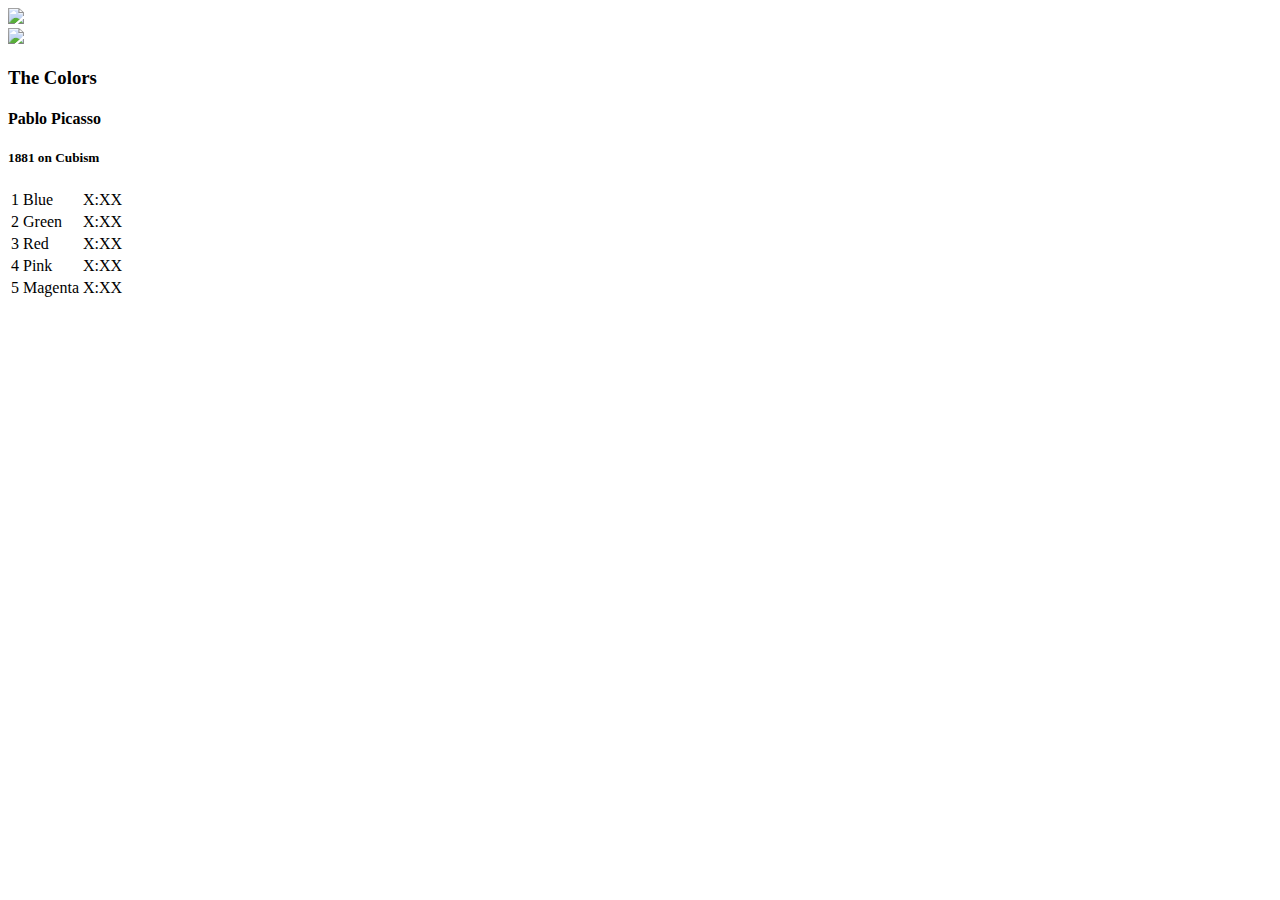
==== public/album.html @ 89a7e372 "added and styled album view" ====
<!DOCTYPE html>
 <html>
   <head>
     <title>Bloc Jams</title>
     <link rel="stylesheet" type="text/css" href="http://yui.yahooapis.com/3.17.1/build/cssreset/cssreset-min.css">
     <link href='http://fonts.googleapis.com/css?family=Open+Sans:400,800,600,700,300' rel='stylesheet' type='text/css'>
     <link rel="stylesheet" type="text/css" href="/stylesheets/app.css">
   </head>
   <body>
     <div class='nav-bar'> <!-- Nav Bar -->
       <img src="/images/blocjams.png">
     </div>
      <div class='album-container'>
       <div class='album-header-container'> <!-- Album Header -->
         <div> <!-- Album Image -->
           <img src="/images/album-placeholder.png" />
         </div>
 
         <div class='album-information'> <!-- Album Information -->
           <h3> The Colors </h3>
           <h4> Pablo Picasso </h4>
           <h5> 1881 on Cubism </h5>
         </div>
         
       </div>
       <div> <!-- Song table -->
         <table class='album-song-listing'>
           <tr>
             <td> 1 </td>
             <td> Blue </td>
             <td> X:XX </td>
           </tr>
           <tr>
             <td> 2 </td>
             <td> Green </td>
             <td> X:XX </td>
           </tr>
           <tr>
             <td> 3 </td>
             <td> Red </td>
             <td> X:XX </td>
           </tr>
           <tr>
             <td> 4 </td>
             <td> Pink </td>
             <td> X:XX </td>
           </tr>
           <tr>
             <td> 5 </td>
             <td> Magenta </td>
             <td> X:XX </td>
           </tr>
         </table>
       </div>        
     </div>
   </body>
 </html>
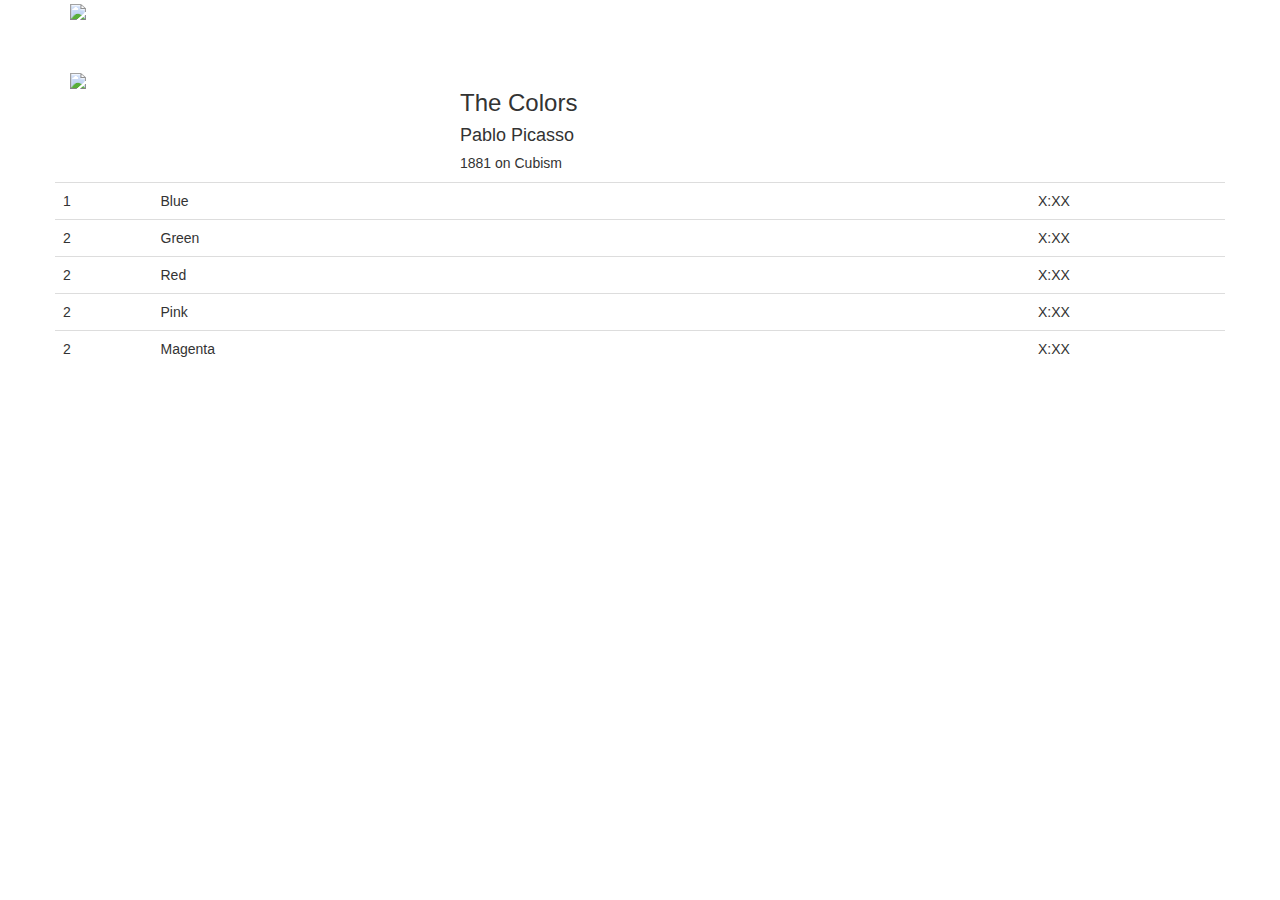
==== commit 3e21e904: "Added bootstrap for grid and styles" ====
--- a/public/album.html
+++ b/public/album.html
@@ -4,51 +4,58 @@
      <title>Bloc Jams</title>
      <link rel="stylesheet" type="text/css" href="http://yui.yahooapis.com/3.17.1/build/cssreset/cssreset-min.css">
      <link href='http://fonts.googleapis.com/css?family=Open+Sans:400,800,600,700,300' rel='stylesheet' type='text/css'>
+          <link rel="stylesheet" href="//netdna.bootstrapcdn.com/bootstrap/3.1.1/css/bootstrap.min.css">
      <link rel="stylesheet" type="text/css" href="/stylesheets/app.css">
    </head>
-   <body>
-     <div class='nav-bar'> <!-- Nav Bar -->
-       <img src="/images/blocjams.png">
-     </div>
-      <div class='album-container'>
-       <div class='album-header-container'> <!-- Album Header -->
-         <div> <!-- Album Image -->
+   <body class='player'>
+    <nav class='player-header-nav navbar'>
+       <div class='container'>
+         <div class='navbar-header'> <!-- Nav Bar -->
+           <a class='logo navbar-left'>
+             <img src="/images/blocjams.png">
+           </a>
+         </div>
+       </div>
+     </nav>
+     <div class='album-container container'>
+       <div class='album-header-container row'> <!-- Album Header -->
+         <div class='col-md-3'> <!-- Album Image -->
            <img src="/images/album-placeholder.png" />
          </div>
  
-         <div class='album-information'> <!-- Album Information -->
+         <div class='album-header-information col-md-8 col-md-push-1'> <!-- Album Information -->
            <h3> The Colors </h3>
            <h4> Pablo Picasso </h4>
            <h5> 1881 on Cubism </h5>
          </div>
          
        </div>
-       <div> <!-- Song table -->
-         <table class='album-song-listing'>
+       <div class ='row'> <!-- Song table -->
+         <table class='album-song-listing table'>
            <tr>
-             <td> 1 </td>
-             <td> Blue </td>
-             <td> X:XX </td>
+             <td class='col-md-1'> 1 </td>
+             <td class='col-md-9'> Blue </td>
+             <td class='col-md-2'> X:XX </td>
            </tr>
            <tr>
-             <td> 2 </td>
-             <td> Green </td>
-             <td> X:XX </td>
+             <td class='col-md-1'> 2 </td>
+             <td class='col-md-9'> Green </td>
+             <td class='col-md-2'> X:XX </td>
            </tr>
            <tr>
-             <td> 3 </td>
-             <td> Red </td>
-             <td> X:XX </td>
+             <td class='col-md-1'> 2 </td>
+             <td class='col-md-9'> Red </td>
+             <td class='col-md-2'> X:XX </td>
            </tr>
            <tr>
-             <td> 4 </td>
-             <td> Pink </td>
-             <td> X:XX </td>
+             <td class='col-md-1'> 2 </td>
+             <td class='col-md-9'> Pink </td>
+             <td class='col-md-2'> X:XX </td>
            </tr>
            <tr>
-             <td> 5 </td>
-             <td> Magenta </td>
-             <td> X:XX </td>
+             <td class='col-md-1'> 2 </td>
+             <td class='col-md-9'> Magenta </td>
+             <td class='col-md-2'> X:XX </td>
            </tr>
          </table>
        </div>        
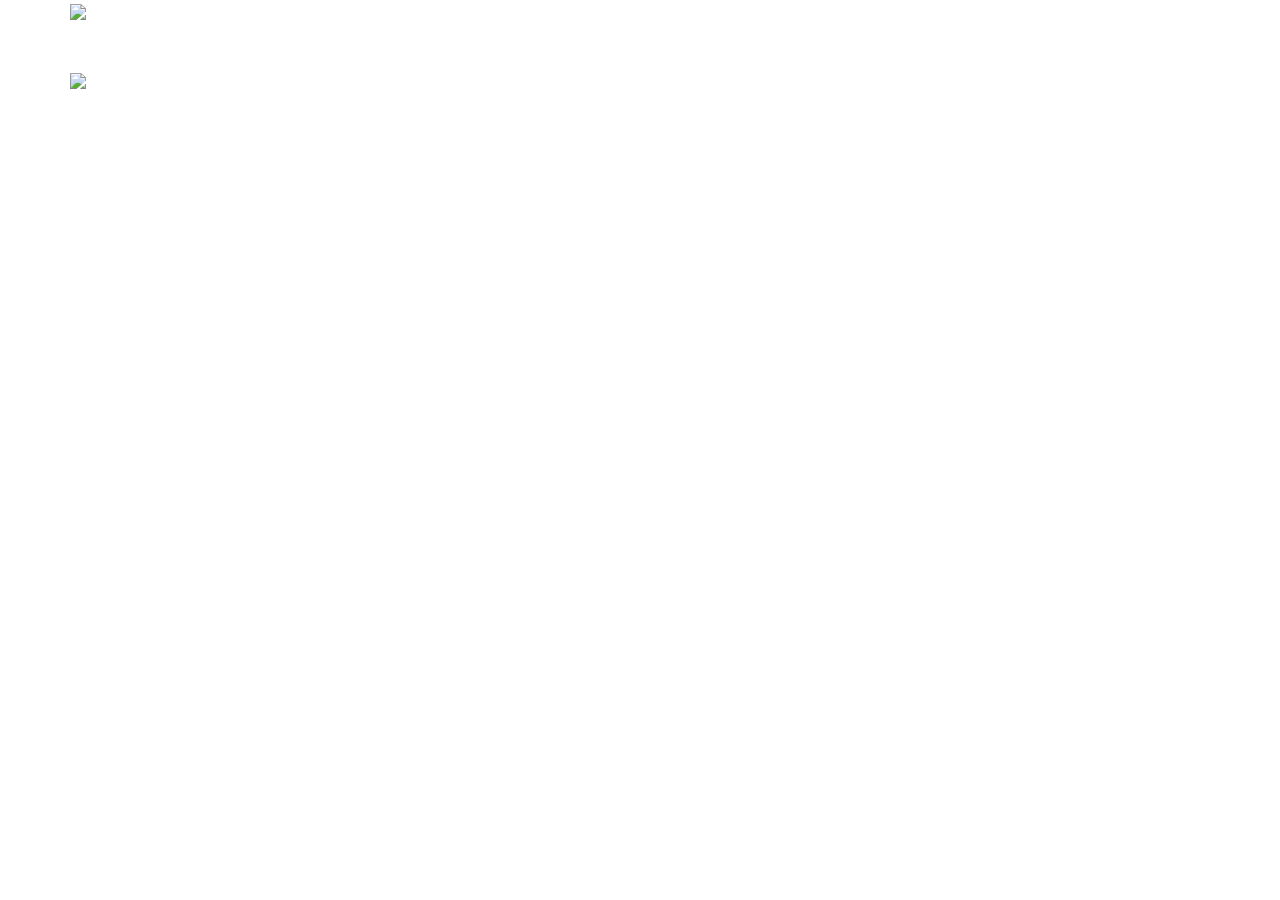
==== commit 10e2df1e: "Used jQuery to populate the album view." ====
--- a/public/album.html
+++ b/public/album.html
@@ -6,6 +6,11 @@
      <link href='http://fonts.googleapis.com/css?family=Open+Sans:400,800,600,700,300' rel='stylesheet' type='text/css'>
           <link rel="stylesheet" href="//netdna.bootstrapcdn.com/bootstrap/3.1.1/css/bootstrap.min.css">
      <link rel="stylesheet" type="text/css" href="/stylesheets/app.css">
+     <script src='//cdnjs.cloudflare.com/ajax/libs/jquery/2.1.1/jquery.min.js'></script>
+     <script src='/javascripts/app.js'></script>
+     <script>
+       require('scripts/app')
+     </script>
    </head>
    <body class='player'>
     <nav class='player-header-nav navbar'>
@@ -24,39 +29,15 @@
          </div>
  
          <div class='album-header-information col-md-8 col-md-push-1'> <!-- Album Information -->
-           <h3> The Colors </h3>
-           <h4> Pablo Picasso </h4>
-           <h5> 1881 on Cubism </h5>
+           <h3 class='album-title'> </h3>
+           <h4 class='album-artist'> </h4>
+           <h5 class='album-meta-info'> </h5>
          </div>
          
        </div>
        <div class ='row'> <!-- Song table -->
          <table class='album-song-listing table'>
-           <tr>
-             <td class='col-md-1'> 1 </td>
-             <td class='col-md-9'> Blue </td>
-             <td class='col-md-2'> X:XX </td>
-           </tr>
-           <tr>
-             <td class='col-md-1'> 2 </td>
-             <td class='col-md-9'> Green </td>
-             <td class='col-md-2'> X:XX </td>
-           </tr>
-           <tr>
-             <td class='col-md-1'> 2 </td>
-             <td class='col-md-9'> Red </td>
-             <td class='col-md-2'> X:XX </td>
-           </tr>
-           <tr>
-             <td class='col-md-1'> 2 </td>
-             <td class='col-md-9'> Pink </td>
-             <td class='col-md-2'> X:XX </td>
-           </tr>
-           <tr>
-             <td class='col-md-1'> 2 </td>
-             <td class='col-md-9'> Magenta </td>
-             <td class='col-md-2'> X:XX </td>
-           </tr>
+           
          </table>
        </div>        
      </div>
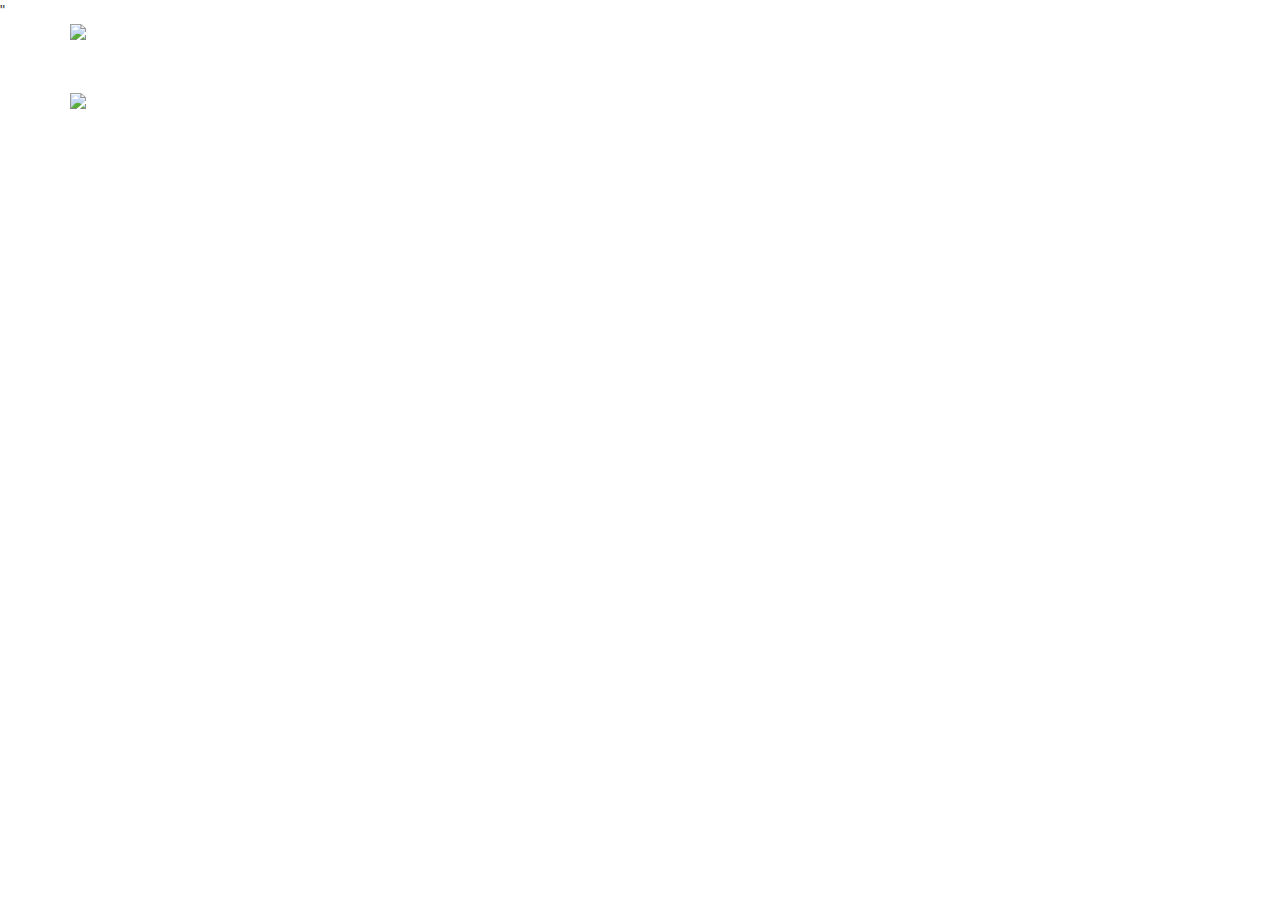
==== commit 4f0b2e0b: "tried to add play and pause to album view" ====
--- a/public/album.html
+++ b/public/album.html
@@ -5,6 +5,7 @@
      <link rel="stylesheet" type="text/css" href="http://yui.yahooapis.com/3.17.1/build/cssreset/cssreset-min.css">
      <link href='http://fonts.googleapis.com/css?family=Open+Sans:400,800,600,700,300' rel='stylesheet' type='text/css'>
           <link rel="stylesheet" href="//netdna.bootstrapcdn.com/bootstrap/3.1.1/css/bootstrap.min.css">
+           <link href="//netdna.bootstrapcdn.com/font-awesome4.1.0/css/font-awesome.min.css" rel="stylesheet">"
      <link rel="stylesheet" type="text/css" href="/stylesheets/app.css">
      <script src='//cdnjs.cloudflare.com/ajax/libs/jquery/2.1.1/jquery.min.js'></script>
      <script src='/javascripts/app.js'></script>
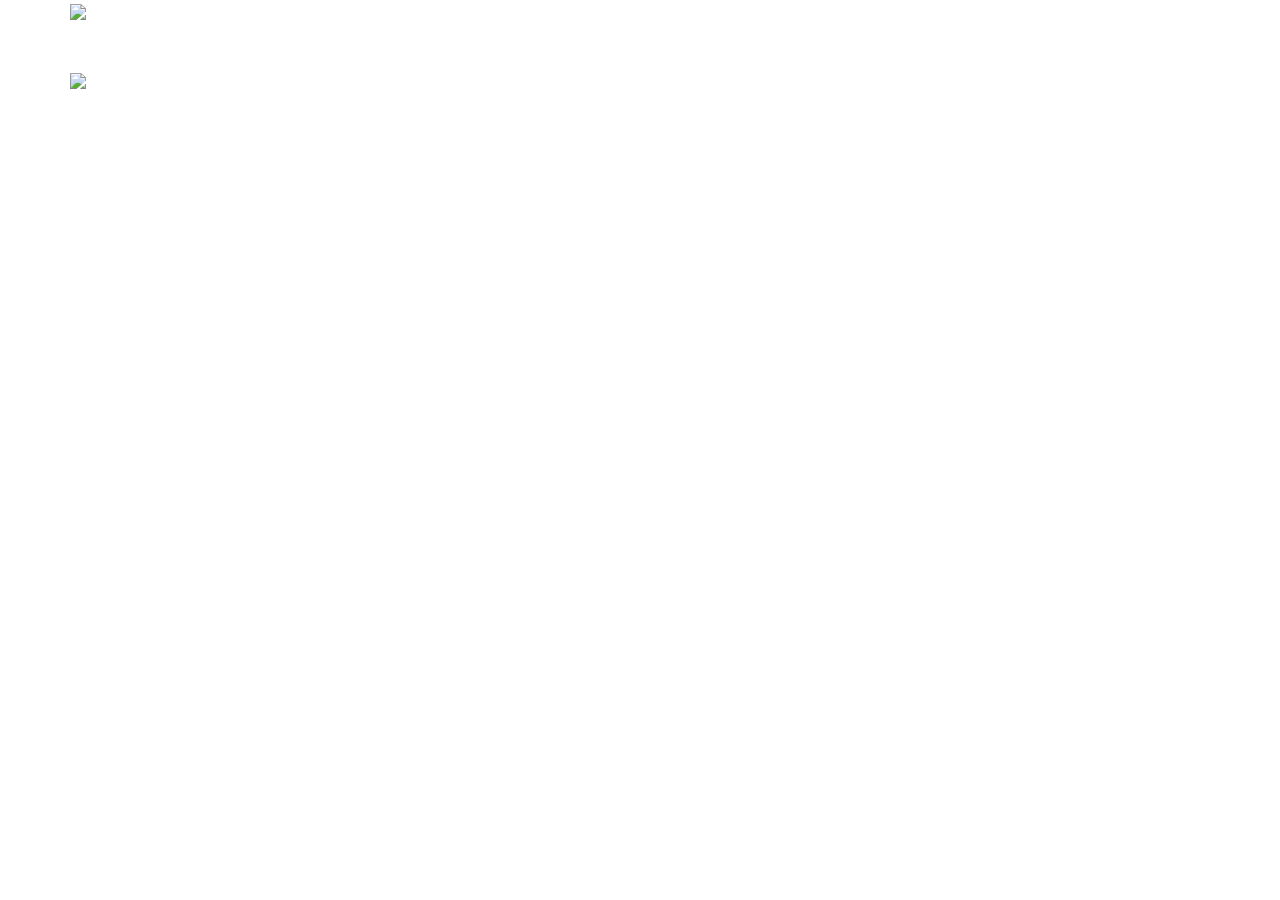
==== commit 8929a02d: "added pause and play but buttons not showing?" ====
--- a/public/album.html
+++ b/public/album.html
@@ -5,8 +5,7 @@
      <link rel="stylesheet" type="text/css" href="http://yui.yahooapis.com/3.17.1/build/cssreset/cssreset-min.css">
      <link href='http://fonts.googleapis.com/css?family=Open+Sans:400,800,600,700,300' rel='stylesheet' type='text/css'>
           <link rel="stylesheet" href="//netdna.bootstrapcdn.com/bootstrap/3.1.1/css/bootstrap.min.css">
-           <link href="//netdna.bootstrapcdn.com/font-awesome4.1.0/css/font-awesome.min.css" rel="stylesheet">"
-     <link rel="stylesheet" type="text/css" href="/stylesheets/app.css">
+     <link rel="stylesheet" type="text/css" href="/stylesheets/app.css" rel="stylesheet">
      <script src='//cdnjs.cloudflare.com/ajax/libs/jquery/2.1.1/jquery.min.js'></script>
      <script src='/javascripts/app.js'></script>
      <script>
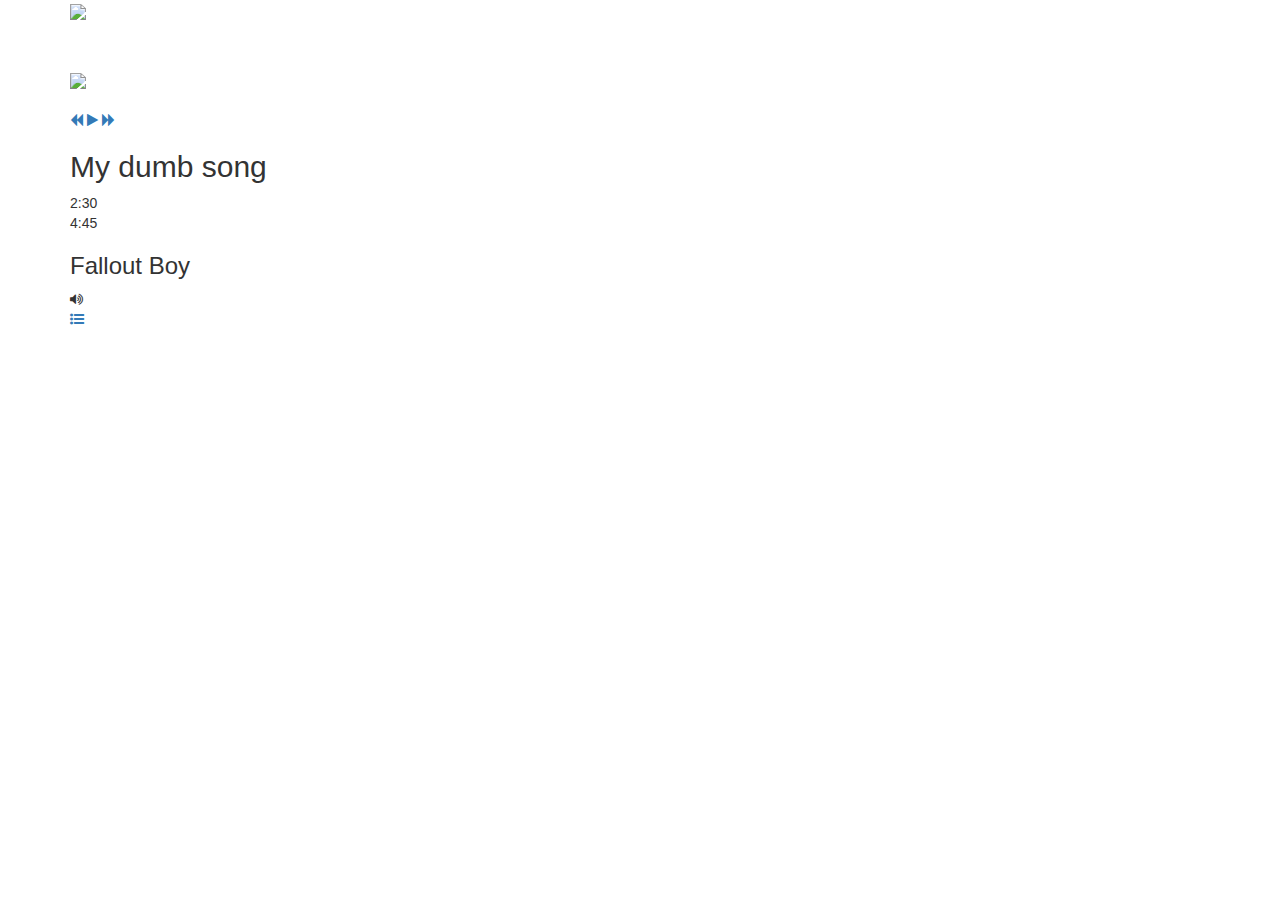
==== commit 6c3bafbd: "added player bar to album view" ====
--- a/public/album.html
+++ b/public/album.html
@@ -3,6 +3,7 @@
    <head>
      <title>Bloc Jams</title>
      <link rel="stylesheet" type="text/css" href="http://yui.yahooapis.com/3.17.1/build/cssreset/cssreset-min.css">
+       <link href="//netdna.bootstrapcdn.com/font-awesome/4.1.0/css/font-awesome.min.css" rel="stylesheet">
      <link href='http://fonts.googleapis.com/css?family=Open+Sans:400,800,600,700,300' rel='stylesheet' type='text/css'>
           <link rel="stylesheet" href="//netdna.bootstrapcdn.com/bootstrap/3.1.1/css/bootstrap.min.css">
      <link rel="stylesheet" type="text/css" href="/stylesheets/app.css" rel="stylesheet">
@@ -41,5 +42,49 @@
          </table>
        </div>        
      </div>
+     <div class='player-bar'>
+       <div class='container'>
+         <div class='play-controls player-bar-control-group left-controls'>
+           <a class='previous'>
+             <i class='fa fa-backward'></i>
+           </a>
+           <a class='play-pause'>
+             <i class='fa fa-play'></i>
+           </a>
+           <a class='next'>
+             <i class='fa fa-forward'></i>
+           </a>
+         </div>
+ 
+         <div class='currently-playing player-bar-control-group'>
+           <h2 class='song-name'>My dumb song</h2>
+           <div class='seek-control'>
+             <div class='seek-bar'>
+               <div class='fill'></div>
+               <div class='thumb'></div>
+             </div>
+             <div class='current-time'>2:30</div>
+             <div class='total-time'>4:45</div>
+           </div>
+           <h3 class='artist-name'>Fallout Boy</h3>
+         </div>
+ 
+         <div class='right-controls player-bar-control-group'>
+           <div class='volume' >
+             <i class='fa fa-volume-up'></i>
+             <div class='seek-bar'>
+               <div class='fill'></div>
+               <div class='thumb'></div>
+             </div>
+           </div>
+ 
+           <div class='queue-toggle'>
+             <a>
+               <i class='fa fa-list-ul'></i>
+             </a>
+           </div>
+         </div>
+       </div>
+     </div>     
    </body>
  </html>